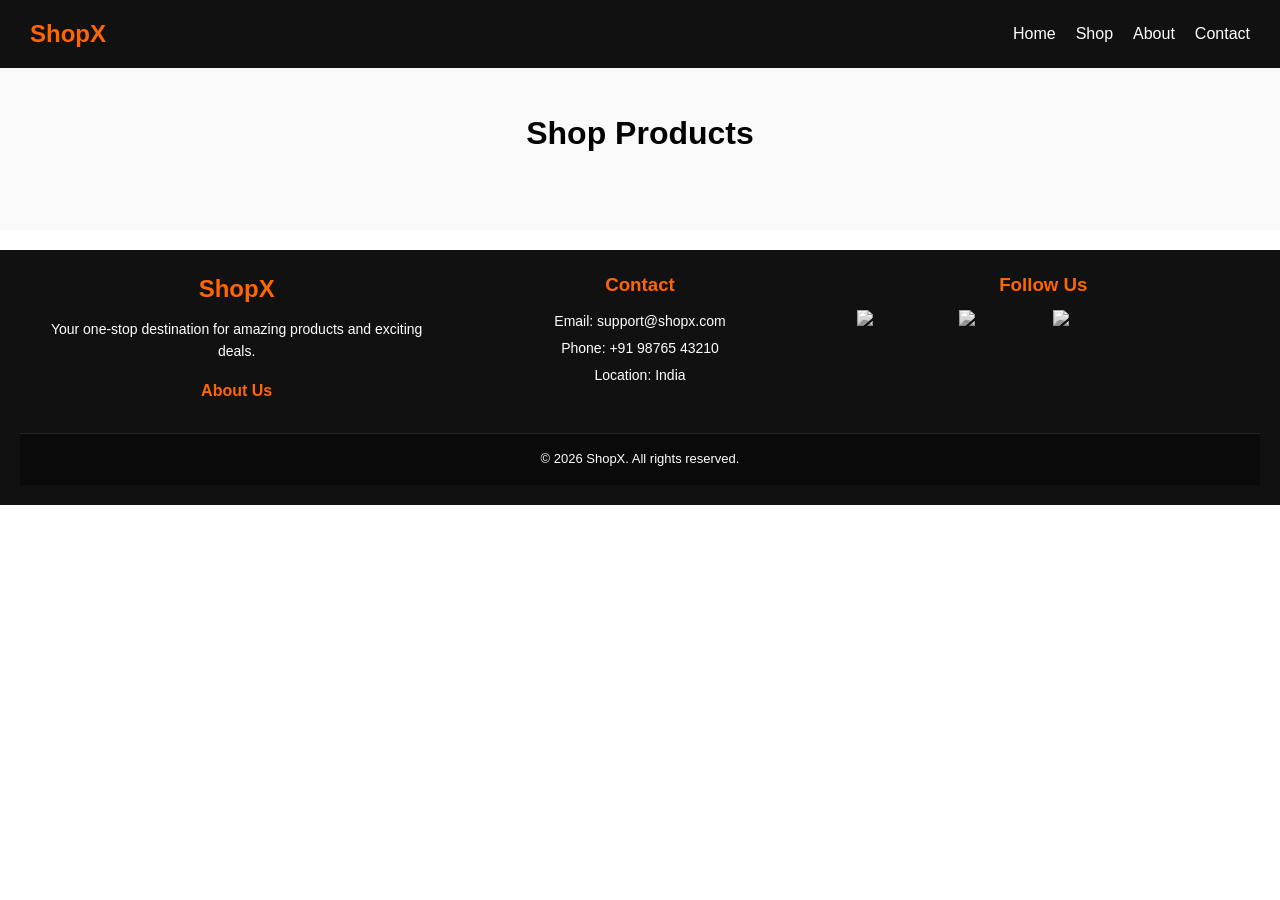
==== shop.html @ 5eedc6b7 "added project files api" ====
<!doctype html>
<html lang="en">
  <head>
    <meta charset="UTF-8" />
    <meta name="viewport" content="width=device-width, initial-scale=1.0" />
    <title>Shop Page</title>
    <link rel="stylesheet" href="shop.css" />
  </head>
  <body>
    <header>
      <div class="logo">ShopX</div>
      <div class="menu-toggle" onclick="toggleMenu()">☰</div>
      <nav>
        <ul id="nav-list">
          <li><a href="index.html">Home</a></li>
          <li><a href="shop.html">Shop</a></li>
          <li><a href="#">About</a></li>
          <li><a href="#">Contact</a></li>
        </ul>
      </nav>
    </header>
    <section class="shop">
      <h1>Shop Products</h1>
      <div class="product-grid" id="product-grid"></div>
    </section>

    <footer>
      <div class="footer-container">
        <div class="footer-section">
          <h2>ShopX</h2>
          <p>
            Your one-stop destination for amazing products and exciting deals.
          </p>
          <a href="#" class="footer-link">About Us</a>
        </div>

        <div class="footer-section">
          <h3>Contact</h3>
          <p>Email: support@shopx.com</p>
          <p>Phone: +91 98765 43210</p>
          <p>Location: India</p>
        </div>

        <div class="footer-section">
          <h3>Follow Us</h3>
          <div class="social-icons">
            <a href="#"
              ><img
                src="https://cdn-icons-png.flaticon.com/512/2111/2111463.png"
                alt="Instagram"
            /></a>
            <a href="#"
              ><img
                src="https://cdn-icons-png.flaticon.com/512/1384/1384060.png"
                alt="YouTube"
            /></a>
            <a href="#"
              ><img
                src="https://cdn-icons-png.flaticon.com/512/733/733547.png"
                alt="Facebook"
            /></a>
          </div>
        </div>
      </div>

      <div class="footer-bottom">
        <p>© 2026 ShopX. All rights reserved.</p>
      </div>
    </footer>

    <script src="shop.js"></script>
  </body>
</html>
---- shop.css ----
* {
        margin: 0;
        padding: 0;
        box-sizing: border-box;
        font-family: Arial, sans-serif;
      }

      body {
        line-height: 1.6;
      }

      header {
        display: flex;
        justify-content: space-between;
        align-items: center;
        padding: 15px 30px;
        background: #111;
        color: rgb(255, 102, 0);
      }

      .logo {
        font-size: 24px;
        font-weight: bold;
      }

      nav ul {
        display: flex;
        list-style: none;
        gap: 20px;
      }

      nav ul li a {
        color: #fff;
        text-decoration: none;
      }

      .menu-toggle {
        display: none;
        font-size: 24px;
        cursor: pointer;
      }

      .shop {
        padding: 40px 20px;
      }

      .shop h1 {
        text-align: center;
        margin-bottom: 30px;
      }

      footer {
        background: #111;
        color: #fff;
        text-align: center;
        padding: 20px;
        margin-top: 20px;
      }

      @media (max-width: 768px) {
        nav ul {
          position: absolute;
          top: 60px;
          left: 0;
          width: 100%;
          flex-direction: column;
          background: #111;
          display: none;
        }

        nav ul.active {
          display: flex;
        }
        .menu-toggle {
          display: block;
        }

        .filters {
          flex-direction: column;
          align-items: stretch;
        }
      }

      .shop {
        padding: 40px 20px;
        background: #f9f9f9;
      }

      .shop h1 {
        text-align: center;
        margin-bottom: 30px;
        font-size: 32px;
      }

      .product-grid {
        display: grid;
        grid-template-columns: repeat(auto-fit, minmax(250px, 1fr));
        gap: 25px;
      }

      .card {
        background: #fff;
        border-radius: 15px;
        overflow: hidden;
        border: 1px solid #eee;
        transition: all 0.3s ease;
        cursor: pointer;
      }

      .card img {
        width: 100%;
        height: 220px;
        object-fit: contain;
        background: #f5f5f5;
        padding: 15px;
        border-bottom: 1px solid #eee;
      }

      .card h3 {
        font-size: 18px;
        margin: 10px;
      }

      .card p {
        margin: 5px 10px;
        color: #555;
      }

      .price {
        font-size: 18px;
        font-weight: bold;
        color: #ff6600;
      }

      .card button {
        margin: 15px 10px;
        width: calc(100% - 20px);
        padding: 10px;
        border: none;
        border-radius: 8px;
        background: #111;
        color: white;
        font-size: 15px;
        transition: 0.3s;
      }

      .card:hover {
        transform: translateY(-8px);
        box-shadow: 0 10px 25px rgba(0, 0, 0, 0.15);
      }

      .card:hover img {
        transform: scale(1.05);
      }

      .card button:hover {
        background: #ff6600;
      }

      @media (max-width: 768px) {
        .shop h1 {
          font-size: 24px;
        }

        .card img {
          height: 180px;
        }
      }
      .footer {
        background: #111;
        color: #ccc;
        padding-top: 40px;
      }

      .footer-container {
        display: grid;
        grid-template-columns: repeat(auto-fit, minmax(250px, 1fr));
        gap: 30px;
        padding: 0 30px 30px;
      }

      .footer-section h2,
      .footer-section h3 {
        color: #ff6600;
        margin-bottom: 10px;
      }

      .footer-section p {
        font-size: 14px;
        margin: 5px 0;
      }

      .footer-link {
        display: inline-block;
        margin-top: 10px;
        color: #ff6600;
        text-decoration: none;
        font-weight: bold;
      }

      .footer-link:hover {
        text-decoration: underline;
      }

      .social-icons {
        display: flex;
        gap: 15px;
        margin-top: 10px;
      }

      .social-icons img {
        width: 30px;
        height: 30px;
        filter: grayscale(100%);
        transition: 0.3s;
      }

      .social-icons img:hover {
        filter: none;
        transform: scale(1.2);
      }

      .footer-bottom {
        text-align: center;
        padding: 15px;
        background: #0a0a0a;
        font-size: 13px;
        border-top: 1px solid #222;
      }
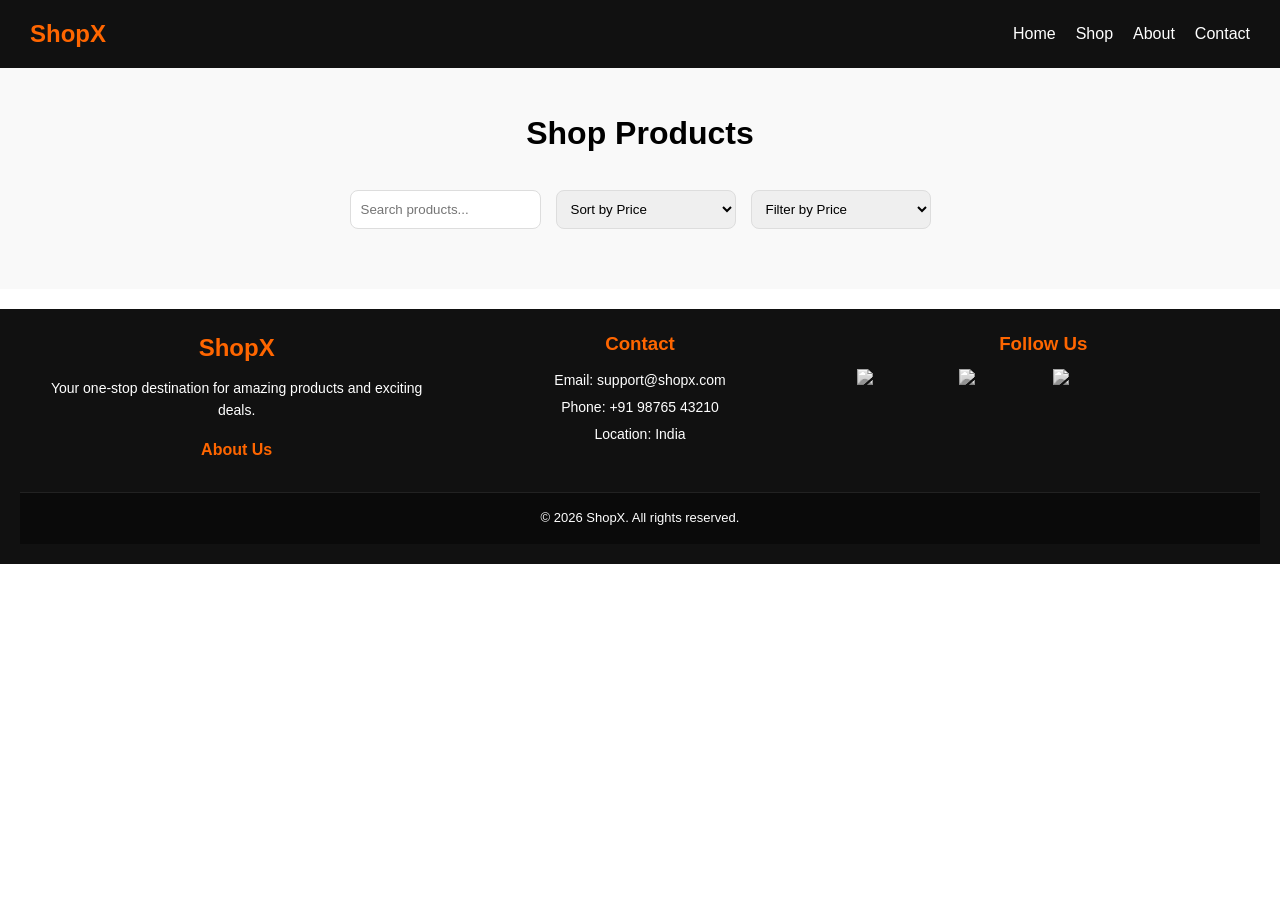
==== commit d56696c7: "added search,sort and filter" ====
--- a/shop.html
+++ b/shop.html
@@ -7,7 +7,7 @@
     <link rel="stylesheet" href="shop.css" />
   </head>
   <body>
-    <header>
+     <header>
       <div class="logo">ShopX</div>
       <div class="menu-toggle" onclick="toggleMenu()">☰</div>
       <nav>
@@ -19,8 +19,26 @@
         </ul>
       </nav>
     </header>
+
+    
     <section class="shop">
       <h1>Shop Products</h1>
+      <div class="controls">
+  <input type="text" id="search" placeholder="Search products...">
+
+  <select id="sort">
+    <option value="">Sort by Price</option>
+    <option value="low">Low to High</option>
+    <option value="high">High to Low</option>
+  </select>
+
+  <select id="filter">
+    <option value="">Filter by Price</option>
+    <option value="0-50">$0 - $50</option>
+    <option value="50-100">$50 - $100</option>
+    <option value="100-1000">$100+</option>
+  </select>
+</div>
       <div class="product-grid" id="product-grid"></div>
     </section>
 
@@ -67,6 +85,11 @@
         <p>© 2026 ShopX. All rights reserved.</p>
       </div>
     </footer>
+     <script>
+      function toggleMenu() {
+        document.getElementById("nav-list").classList.toggle("active");
+      }
+    </script>
 
     <script src="shop.js"></script>
   </body>
--- a/shop.css
+++ b/shop.css
@@ -1,15 +1,15 @@
 * {
-        margin: 0;
-        padding: 0;
-        box-sizing: border-box;
-        font-family: Arial, sans-serif;
-      }
-
-      body {
-        line-height: 1.6;
-      }
-
-      header {
+  margin: 0;
+  padding: 0;
+  box-sizing: border-box;
+  font-family: Arial, sans-serif;
+}
+
+body {
+  line-height: 1.6;
+}
+
+ header {
         display: flex;
         justify-content: space-between;
         align-items: center;
@@ -32,6 +32,7 @@
       nav ul li a {
         color: #fff;
         text-decoration: none;
+        font-size: 16px;
       }
 
       .menu-toggle {
@@ -40,24 +41,39 @@
         cursor: pointer;
       }
 
-      .shop {
-        padding: 40px 20px;
-      }
-
-      .shop h1 {
-        text-align: center;
-        margin-bottom: 30px;
-      }
-
-      footer {
-        background: #111;
-        color: #fff;
-        text-align: center;
-        padding: 20px;
-        margin-top: 20px;
-      }
-
-      @media (max-width: 768px) {
+.shop {
+  padding: 40px 20px;
+}
+
+.shop h1 {
+  text-align: center;
+  margin-bottom: 30px;
+}
+.controls {
+  display: flex;
+  gap: 15px;
+  flex-wrap: wrap;
+  margin-bottom: 20px;
+  justify-content: center;
+}
+
+.controls input,
+.controls select {
+  padding: 10px;
+  border: 1px solid #ddd;
+  border-radius: 8px;
+  min-width: 180px;
+}
+
+footer {
+  background: #111;
+  color: #fff;
+  text-align: center;
+  padding: 20px;
+  margin-top: 20px;
+}
+
+@media (max-width: 768px) {
         nav ul {
           position: absolute;
           top: 60px;
@@ -71,159 +87,164 @@
         nav ul.active {
           display: flex;
         }
+
         .menu-toggle {
           display: block;
         }
-
-        .filters {
-          flex-direction: column;
-          align-items: stretch;
-        }
-      }
-
-      .shop {
-        padding: 40px 20px;
-        background: #f9f9f9;
-      }
-
-      .shop h1 {
-        text-align: center;
-        margin-bottom: 30px;
-        font-size: 32px;
-      }
-
-      .product-grid {
-        display: grid;
-        grid-template-columns: repeat(auto-fit, minmax(250px, 1fr));
-        gap: 25px;
-      }
-
-      .card {
-        background: #fff;
-        border-radius: 15px;
-        overflow: hidden;
-        border: 1px solid #eee;
-        transition: all 0.3s ease;
-        cursor: pointer;
-      }
-
-      .card img {
-        width: 100%;
-        height: 220px;
-        object-fit: contain;
-        background: #f5f5f5;
-        padding: 15px;
-        border-bottom: 1px solid #eee;
-      }
-
-      .card h3 {
-        font-size: 18px;
-        margin: 10px;
-      }
-
-      .card p {
-        margin: 5px 10px;
-        color: #555;
-      }
-
-      .price {
-        font-size: 18px;
-        font-weight: bold;
-        color: #ff6600;
-      }
-
-      .card button {
-        margin: 15px 10px;
-        width: calc(100% - 20px);
-        padding: 10px;
-        border: none;
-        border-radius: 8px;
-        background: #111;
-        color: white;
-        font-size: 15px;
-        transition: 0.3s;
-      }
-
-      .card:hover {
-        transform: translateY(-8px);
-        box-shadow: 0 10px 25px rgba(0, 0, 0, 0.15);
-      }
-
-      .card:hover img {
-        transform: scale(1.05);
-      }
-
-      .card button:hover {
-        background: #ff6600;
-      }
-
-      @media (max-width: 768px) {
-        .shop h1 {
-          font-size: 24px;
-        }
-
-        .card img {
-          height: 180px;
-        }
-      }
-      .footer {
-        background: #111;
-        color: #ccc;
-        padding-top: 40px;
-      }
-
-      .footer-container {
-        display: grid;
-        grid-template-columns: repeat(auto-fit, minmax(250px, 1fr));
-        gap: 30px;
-        padding: 0 30px 30px;
-      }
-
-      .footer-section h2,
-      .footer-section h3 {
-        color: #ff6600;
-        margin-bottom: 10px;
-      }
-
-      .footer-section p {
-        font-size: 14px;
-        margin: 5px 0;
-      }
-
-      .footer-link {
-        display: inline-block;
-        margin-top: 10px;
-        color: #ff6600;
-        text-decoration: none;
-        font-weight: bold;
-      }
-
-      .footer-link:hover {
-        text-decoration: underline;
-      }
-
-      .social-icons {
-        display: flex;
-        gap: 15px;
-        margin-top: 10px;
-      }
-
-      .social-icons img {
-        width: 30px;
-        height: 30px;
-        filter: grayscale(100%);
-        transition: 0.3s;
-      }
-
-      .social-icons img:hover {
-        filter: none;
-        transform: scale(1.2);
-      }
-
-      .footer-bottom {
-        text-align: center;
-        padding: 15px;
-        background: #0a0a0a;
-        font-size: 13px;
-        border-top: 1px solid #222;
+      }
+
+.shop {
+  padding: 40px 20px;
+  background: #f9f9f9;
+}
+
+.shop h1 {
+  text-align: center;
+  margin-bottom: 30px;
+  font-size: 32px;
+}
+
+.product-grid {
+  display: grid;
+  grid-template-columns: repeat(auto-fit, minmax(250px, 1fr));
+  gap: 25px;
+}
+
+.card {
+  background: #fff;
+  border-radius: 15px;
+  overflow: hidden;
+  border: 1px solid #eee;
+  transition: all 0.3s ease;
+  cursor: pointer;
+}
+
+.card img {
+  width: 100%;
+  height: 220px;
+  object-fit: contain;
+  background: #f5f5f5;
+  padding: 15px;
+  border-bottom: 1px solid #eee;
+}
+
+.card h3 {
+  font-size: 18px;
+  margin: 10px;
+}
+
+.card p {
+  margin: 5px 10px;
+  color: #555;
+}
+
+.price {
+  font-size: 18px;
+  font-weight: bold;
+  color: #ff6600;
+}
+
+.card button {
+  margin: 15px 10px;
+  width: calc(100% - 20px);
+  padding: 10px;
+  border: none;
+  border-radius: 8px;
+  background: #111;
+  color: white;
+  font-size: 15px;
+  transition: 0.3s;
+}
+
+.card:hover {
+  transform: translateY(-8px);
+  box-shadow: 0 10px 25px rgba(0, 0, 0, 0.15);
+}
+
+.card:hover img {
+  transform: scale(1.05);
+}
+
+.card button:hover {
+  background: #ff6600;
+}
+
+@media (max-width: 768px) {
+  .shop h1 {
+    font-size: 24px;
+  }
+
+  .card img {
+    height: 180px;
+  }
+}
+.footer {
+  background: #111;
+  color: #ccc;
+  padding-top: 40px;
+}
+
+.footer-container {
+  display: grid;
+  grid-template-columns: repeat(auto-fit, minmax(250px, 1fr));
+  gap: 30px;
+  padding: 0 30px 30px;
+}
+
+.footer-section h2,
+.footer-section h3 {
+  color: #ff6600;
+  margin-bottom: 10px;
+}
+
+.footer-section p {
+  font-size: 14px;
+  margin: 5px 0;
+}
+
+.footer-link {
+  display: inline-block;
+  margin-top: 10px;
+  color: #ff6600;
+  text-decoration: none;
+  font-weight: bold;
+}
+
+.footer-link:hover {
+  text-decoration: underline;
+}
+
+.social-icons {
+  display: flex;
+  gap: 15px;
+  margin-top: 10px;
+}
+
+.social-icons img {
+  width: 30px;
+  height: 30px;
+  filter: grayscale(100%);
+  transition: 0.3s;
+}
+
+.social-icons img:hover {
+  filter: none;
+  transform: scale(1.2);
+}
+
+.footer-bottom {
+  text-align: center;
+  padding: 15px;
+  background: #0a0a0a;
+  font-size: 13px;
+  border-top: 1px solid #222;
+}
+@media (max-width: 768px) {
+        .footer-container {
+          text-align: center;
+        }
+
+        .social-icons {
+          justify-content: center;
+        }
       }
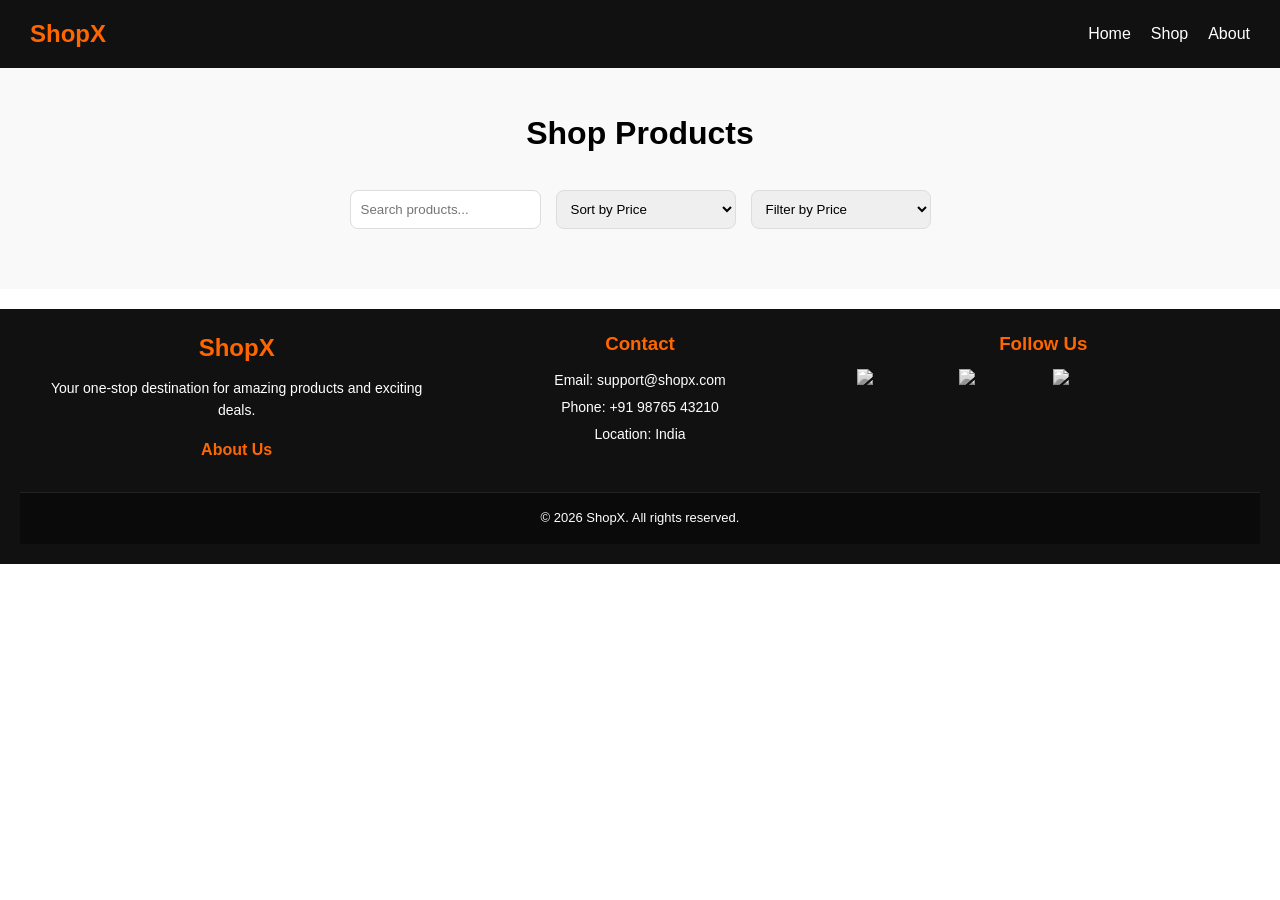
==== commit 63b7fa9f: "added about page" ====
--- a/shop.html
+++ b/shop.html
@@ -7,38 +7,36 @@
     <link rel="stylesheet" href="shop.css" />
   </head>
   <body>
-     <header>
+    <header>
       <div class="logo">ShopX</div>
       <div class="menu-toggle" onclick="toggleMenu()">☰</div>
       <nav>
         <ul id="nav-list">
           <li><a href="index.html">Home</a></li>
           <li><a href="shop.html">Shop</a></li>
-          <li><a href="#">About</a></li>
-          <li><a href="#">Contact</a></li>
+          <li><a href="about.html">About</a></li>
         </ul>
       </nav>
     </header>
 
-    
     <section class="shop">
       <h1>Shop Products</h1>
       <div class="controls">
-  <input type="text" id="search" placeholder="Search products...">
+        <input type="text" id="search" placeholder="Search products..." />
 
-  <select id="sort">
-    <option value="">Sort by Price</option>
-    <option value="low">Low to High</option>
-    <option value="high">High to Low</option>
-  </select>
+        <select id="sort">
+          <option value="">Sort by Price</option>
+          <option value="low">Low to High</option>
+          <option value="high">High to Low</option>
+        </select>
 
-  <select id="filter">
-    <option value="">Filter by Price</option>
-    <option value="0-50">$0 - $50</option>
-    <option value="50-100">$50 - $100</option>
-    <option value="100-1000">$100+</option>
-  </select>
-</div>
+        <select id="filter">
+          <option value="">Filter by Price</option>
+          <option value="0-50">$0 - $50</option>
+          <option value="50-100">$50 - $100</option>
+          <option value="100-1000">$100+</option>
+        </select>
+      </div>
       <div class="product-grid" id="product-grid"></div>
     </section>
 
@@ -49,7 +47,7 @@
           <p>
             Your one-stop destination for amazing products and exciting deals.
           </p>
-          <a href="#" class="footer-link">About Us</a>
+          <a href="about.html" class="footer-link">About Us</a>
         </div>
 
         <div class="footer-section">
@@ -85,7 +83,7 @@
         <p>© 2026 ShopX. All rights reserved.</p>
       </div>
     </footer>
-     <script>
+    <script>
       function toggleMenu() {
         document.getElementById("nav-list").classList.toggle("active");
       }
